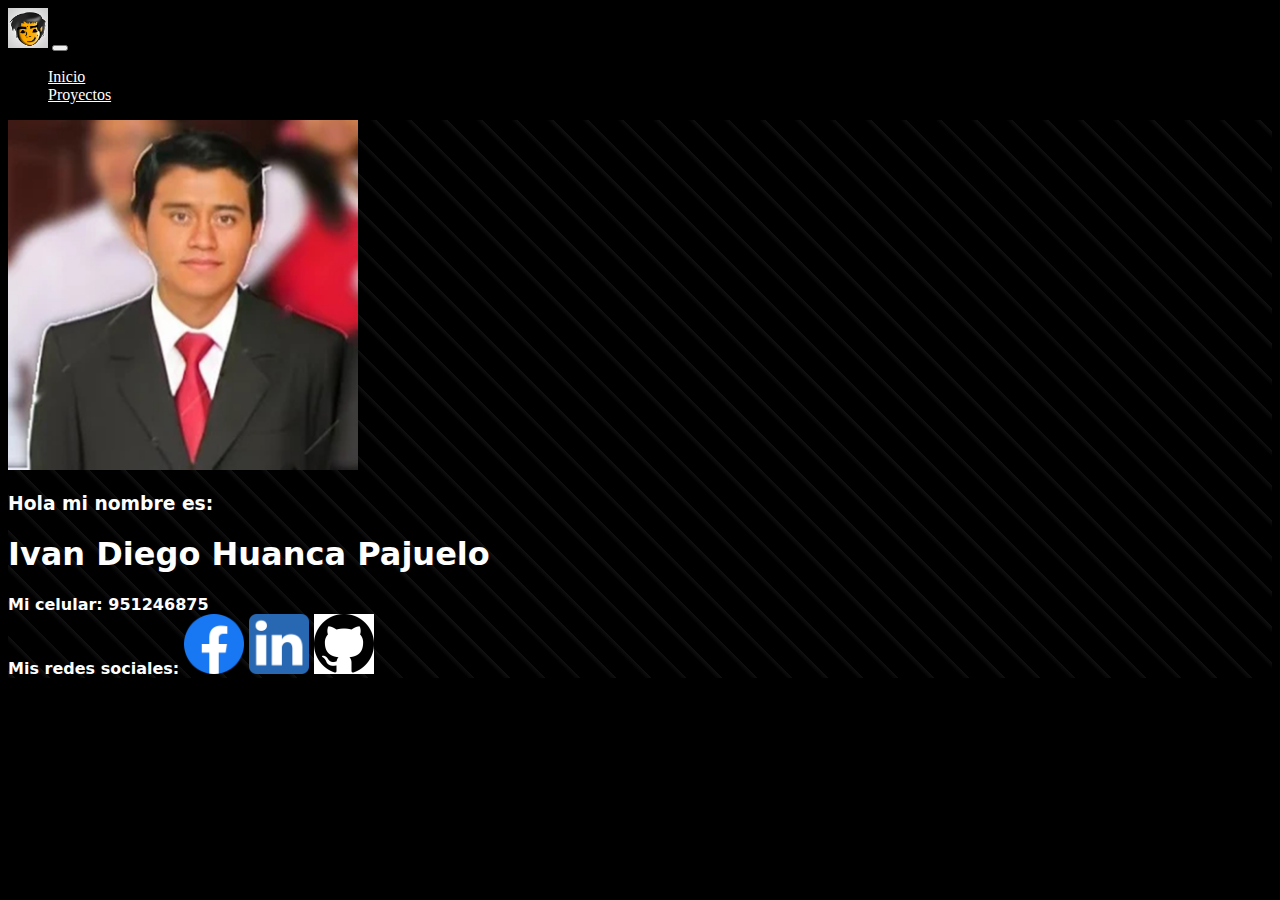
==== index.html @ efc23e71 "v0.1" ====
<!DOCTYPE html>
<html lang="es">

<head>
    <meta charset="UTF-8" />
    <meta name="viewport" content="width=device-width, initial-scale=1.0" />
    <link href="https://cdn.jsdelivr.net/npm/bootstrap@5.0.2/dist/css/bootstrap.min.css" rel="stylesheet"
        integrity="sha384-EVSTQN3/azprG1Anm3QDgpJLIm9Nao0Yz1ztcQTwFspd3yD65VohhpuuCOmLASjC" crossorigin="anonymous">
    <link rel="stylesheet" href="assets/css/styles.css" />
    <title>Mi portafolio</title>
</head>

<body>

    <nav class="navbar navbar-expand-lg bg-dark ">
        <div class="container-fluid">
            <img src="assets/images/logo.jpg" width="40" alt="" class="d-block my-1 rounded-circle mx-1">
            <button class="navbar-toggler" type="button" data-bs-toggle="collapse"
                data-bs-target="#navbarSupportedContent" aria-controls="navbarSupportedContent" aria-expanded="false"
                aria-label="Toggle navigation">
                <span class="navbar-toggler-icon"></span>
            </button>
            <div class="collapse navbar-collapse" id="navbarSupportedContent">
                <ul class="navbar-nav me-auto mb-2 mb-lg-0">
                    <li class="nav-item">
                        <a class="nav-link active" aria-current="page" href="./index.html">Inicio</a>
                    </li>
                    <li class="nav-item">
                        <a class="nav-link" href="./proyectos.html">Proyectos</a>
                    </li>
                </ul>
            </div>
        </div>
    </nav>
    <div class="container-fluid">
        <div class="row presentation">
            <div class="col-12 logo more p-5">
                <div class="float-start">
                    <img class="img-fluid rounded-circle" src="assets/images/foto.jpg" alt="">
                </div>
                <div class="float-start mx-2">
                    <h3>Hola mi nombre es:</h3>
                    <h1>Ivan Diego Huanca Pajuelo</h1>
                    <strong>Mi celular: 951246875</strong>
                    <div class="social m-5">
                        <strong>Mis redes sociales:</strong>
                        <a target="_blank" href="https://www.facebook.com/IVANHUANCA23">
                            <img class="img-fluid social_btn mx-3" width="60" src="assets/images/f.webp" alt="">
                        </a>
                        <a target="_blank" href="https://www.linkedin.com/in/ivan-huanca-17971b69/">
                            <img class="img-fluid social_btn mx-3" width="60" src="assets/images/in.webp" alt="">
                        </a>
                        <a target="_blank" href="https://github.com/ivanhuanca">
                            <img class="img-fluid social_btn mx-3" width="60" src="assets/images/git.png" alt="">
                        </a>
                    </div>
                </div>
            </div>
        </div>
    </div>
    <script src="https://cdn.jsdelivr.net/npm/bootstrap@5.2.3/dist/js/bootstrap.min.js"
        integrity="sha384-cuYeSxntonz0PPNlHhBs68uyIAVpIIOZZ5JqeqvYYIcEL727kskC66kF92t6Xl2V"
        crossorigin="anonymous"></script>
</body>

</html>
---- assets/css/styles.css ----
body{
    background-color: #000;
}
.sidenav{
    background-color: black;
}
.menu{
    color: white;
}
.navbar-brand img{
    width: 40px;
}
.logo img{
    max-width: 350px;
}
.more{
    background-color: #000000;
    background: repeating-linear-gradient( 45deg, #000, #111 5px, #000 5px, #000 25px );
    font-family: system-ui, -apple-system, BlinkMacSystemFont, 'Segoe UI', Roboto, Oxygen, Ubuntu, Cantarell, 'Open Sans', 'Helvetica Neue', sans-serif;
}

.presentation{
    position: relative;
}
.more, .nav-link{
    color: #fff;
}
.social a{
    text-decoration: none;
}
.card-body {
    color: #000000;
}
.social_btn:hover{
    transform: scale(1.1);
}
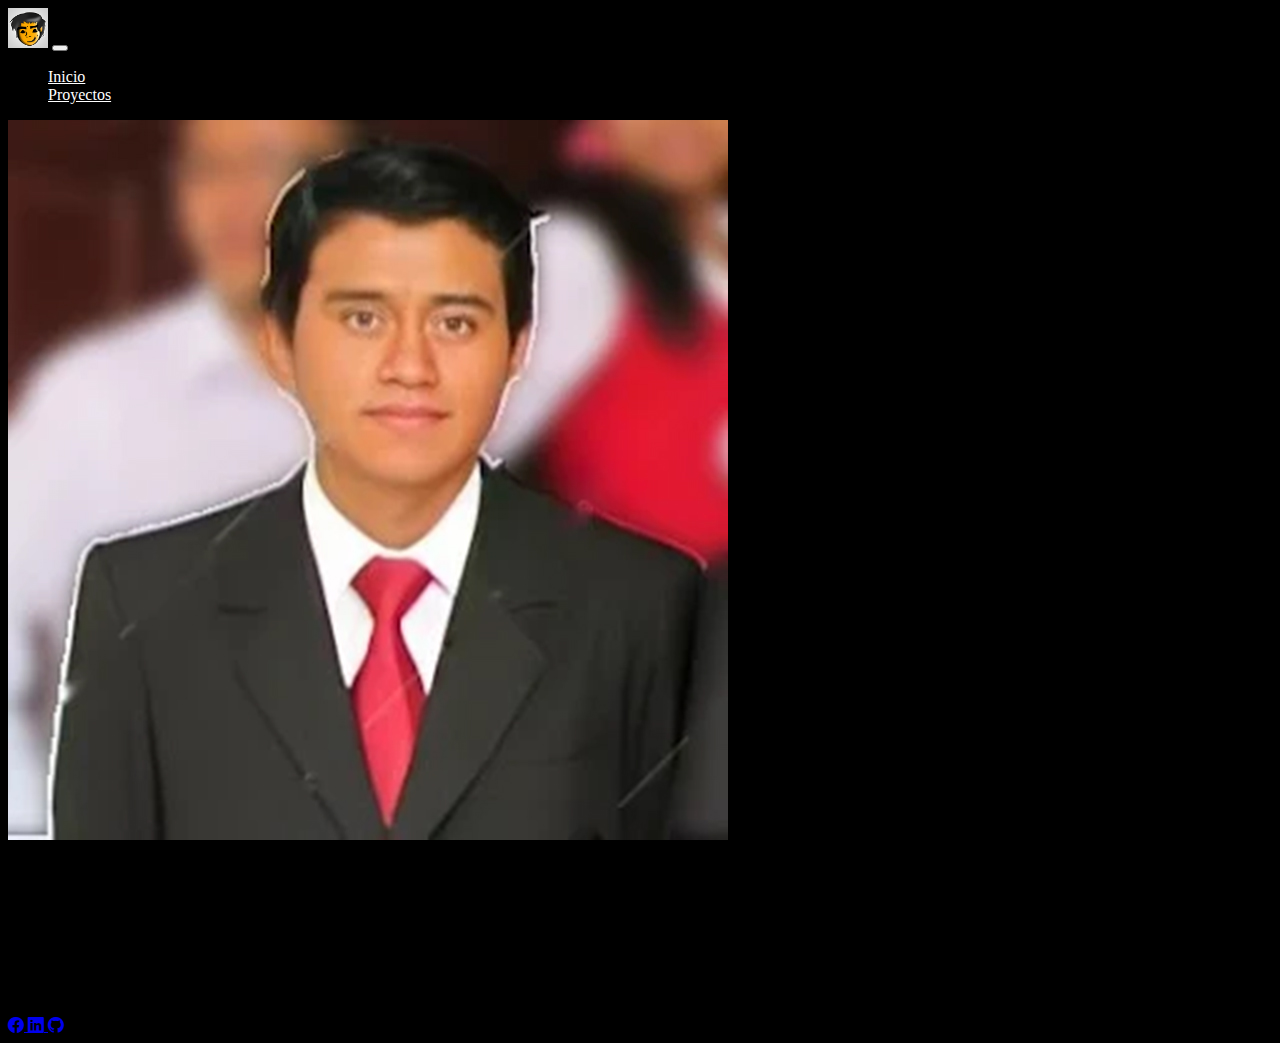
==== commit fac33cd9: "v0.11" ====
--- a/index.html
+++ b/index.html
@@ -1,18 +1,21 @@
 <!DOCTYPE html>
-<html lang="es">
+<html lang="es" data-bs-theme="dark">
 
 <head>
     <meta charset="UTF-8" />
     <meta name="viewport" content="width=device-width, initial-scale=1.0" />
-    <link href="https://cdn.jsdelivr.net/npm/bootstrap@5.0.2/dist/css/bootstrap.min.css" rel="stylesheet"
-        integrity="sha384-EVSTQN3/azprG1Anm3QDgpJLIm9Nao0Yz1ztcQTwFspd3yD65VohhpuuCOmLASjC" crossorigin="anonymous">
+    <link href="https://cdn.jsdelivr.net/npm/bootstrap@5.3.2/dist/css/bootstrap.min.css" rel="stylesheet" integrity="sha384-T3c6CoIi6uLrA9TneNEoa7RxnatzjcDSCmG1MXxSR1GAsXEV/Dwwykc2MPK8M2HN" crossorigin="anonymous">
+    <link rel="stylesheet" href="https://cdn.jsdelivr.net/npm/bootstrap-icons@1.3.0/font/bootstrap-icons.css">
+
+    <!--css personalizado-->
     <link rel="stylesheet" href="assets/css/styles.css" />
+    
     <title>Mi portafolio</title>
 </head>
 
 <body>
 
-    <nav class="navbar navbar-expand-lg bg-dark ">
+    <nav class="navbar navbar-expand-lg">
         <div class="container-fluid">
             <img src="assets/images/logo.jpg" width="40" alt="" class="d-block my-1 rounded-circle mx-1">
             <button class="navbar-toggler" type="button" data-bs-toggle="collapse"
@@ -34,28 +37,27 @@
     </nav>
     <div class="container-fluid">
         <div class="row presentation">
-            <div class="col-12 logo more p-5">
-                <div class="float-start">
+                <div class="float-start col-sm-4">
                     <img class="img-fluid rounded-circle" src="assets/images/foto.jpg" alt="">
                 </div>
-                <div class="float-start mx-2">
+                <div class="float-start col-sm-8 text-light">
                     <h3>Hola mi nombre es:</h3>
                     <h1>Ivan Diego Huanca Pajuelo</h1>
+                    <p>Soy técnico en diseño digital y programdor auto-entrenado, estudio la carrera de sistemas 
+                        en el instituto continental en la actualidad.</p>
                     <strong>Mi celular: 951246875</strong>
-                    <div class="social m-5">
-                        <strong>Mis redes sociales:</strong>
+                    <div class="d-flex justify-content-center fs-2 gap-4">
                         <a target="_blank" href="https://www.facebook.com/IVANHUANCA23">
-                            <img class="img-fluid social_btn mx-3" width="60" src="assets/images/f.webp" alt="">
+                            <i class="bi bi-facebook"></i>
                         </a>
                         <a target="_blank" href="https://www.linkedin.com/in/ivan-huanca-17971b69/">
-                            <img class="img-fluid social_btn mx-3" width="60" src="assets/images/in.webp" alt="">
+                            <i class="bi bi-linkedin"></i>
                         </a>
                         <a target="_blank" href="https://github.com/ivanhuanca">
-                            <img class="img-fluid social_btn mx-3" width="60" src="assets/images/git.png" alt="">
+                            <i class="bi bi-github"></i>
                         </a>
                     </div>
                 </div>
-            </div>
         </div>
     </div>
     <script src="https://cdn.jsdelivr.net/npm/bootstrap@5.2.3/dist/js/bootstrap.min.js"
